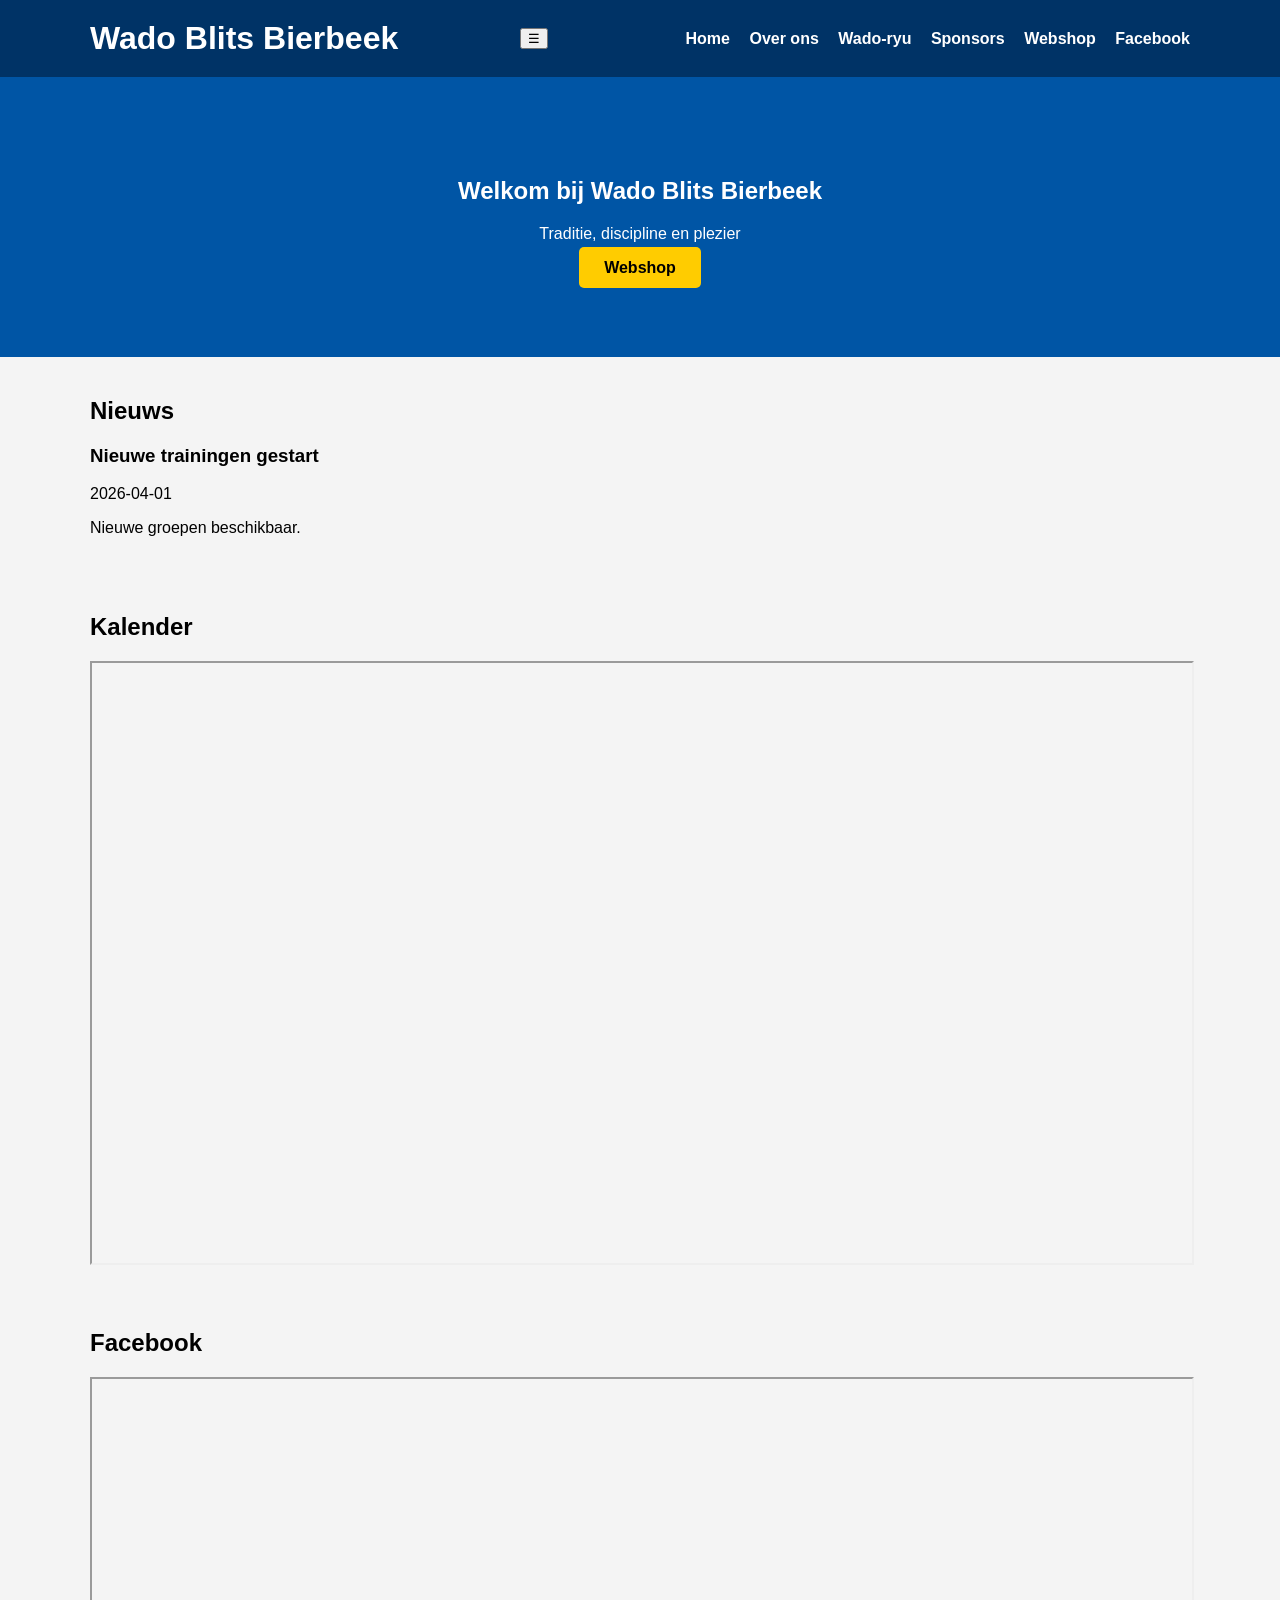
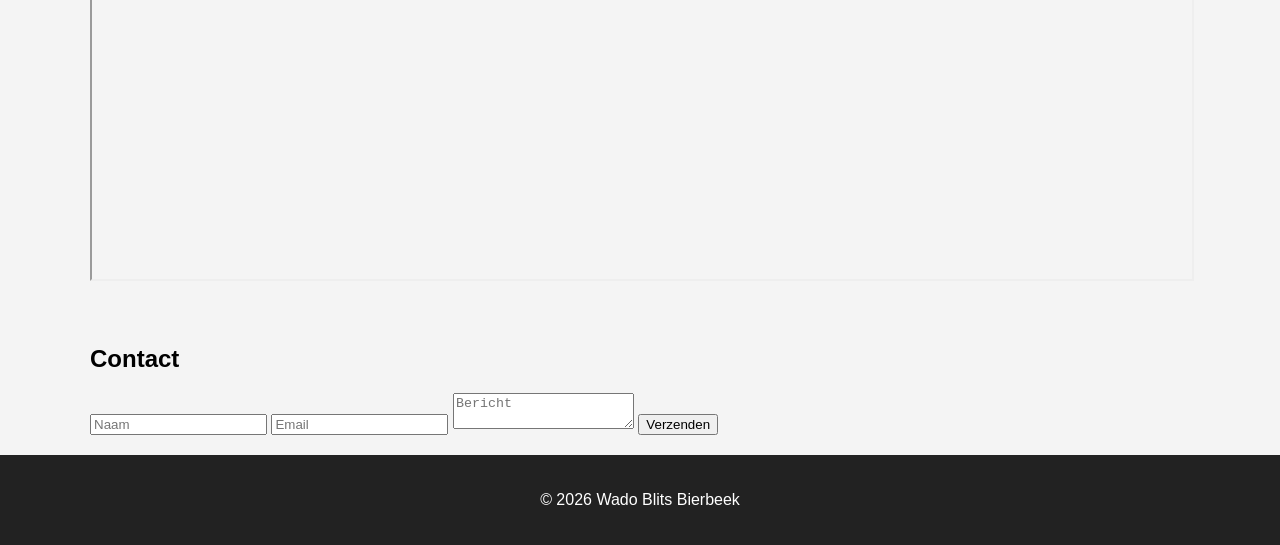
==== index.html @ 09dacc87 "First Upload" ====
<!DOCTYPE html>
<html lang="nl">
<head>
<meta charset="UTF-8">
<meta name="viewport" content="width=device-width, initial-scale=1.0">
<title>Home - Wado Blits Bierbeek</title>
<link rel="stylesheet" href="css/styles.css">
</head>
<body>

<header>
  <div class="container nav">
    <h1 class="logo">Wado Blits Bierbeek</h1>
    <button id="menu-toggle">☰</button>
    <nav id="menu">
      <a href="index.html">Home</a>
      <a href="about.html">Over ons</a>
      <a href="wado-ryu.html">Wado-ryu</a>
      <a href="sponsors.html">Sponsors</a>
      <a href="https://www.cybertex.store/wadoblits/" target="_blank">Webshop</a>
      <a href="https://www.facebook.com/wadoblitsbierbeek" target="_blank">Facebook</a>
    </nav>
  </div>
</header>


<section class="hero">
<h2>Welkom bij Wado Blits Bierbeek</h2>
<p>Traditie, discipline en plezier</p>
<a href="https://www.cybertex.store/wadoblits/" target="_blank" class="btn">Webshop</a>
</section>

<section class="container">
<h2>Nieuws</h2>
<div id="news-container"></div>
</section>

<section class="container">
<h2>Kalender</h2>
<iframe src="https://outlook.office.com/calendar/embed" width="100%" height="600"></iframe>
</section>

<section class="container">
<h2>Facebook</h2>
<iframe src="https://www.facebook.com/plugins/page.php?href=https://www.facebook.com/wadoblitsbierbeek" width="100%" height="500"></iframe>
</section>

<section class="container">
<h2>Contact</h2>
<form action="https://formspree.io/f/xqapwqzg" method="POST">
<input type="text" name="name" placeholder="Naam" required>
<input type="email" name="email" placeholder="Email" required>
<textarea name="message" placeholder="Bericht"></textarea>
<button type="submit">Verzenden</button>
</form>
</section>


<footer>
  <p>&copy; 2026 Wado Blits Bierbeek</p>
</footer>
<script src="js/script.js"></script>

</body>
</html>
---- css/styles.css ----
body{margin:0;font-family:Arial;background:#f4f4f4}
.container{padding:20px;max-width:1100px;margin:auto}
header{background:#003366;color:white}
.logo{margin:0}
.nav{display:flex;justify-content:space-between;align-items:center}
nav a{color:white;margin-left:15px;text-decoration:none;font-weight:bold}
.hero{background:#0055a5;color:white;text-align:center;padding:80px 20px}
.btn{background:#ffcc00;color:black;padding:12px 25px;text-decoration:none;border-radius:5px;font-weight:bold}
.sponsor-grid{display:grid;grid-template-columns:repeat(auto-fit,minmax(120px,1fr));gap:20px}
footer{background:#222;color:white;text-align:center;padding:20px}
@media(max-width:768px){nav{display:none;flex-direction:column}nav.active{display:flex}#menu-toggle{display:block}}
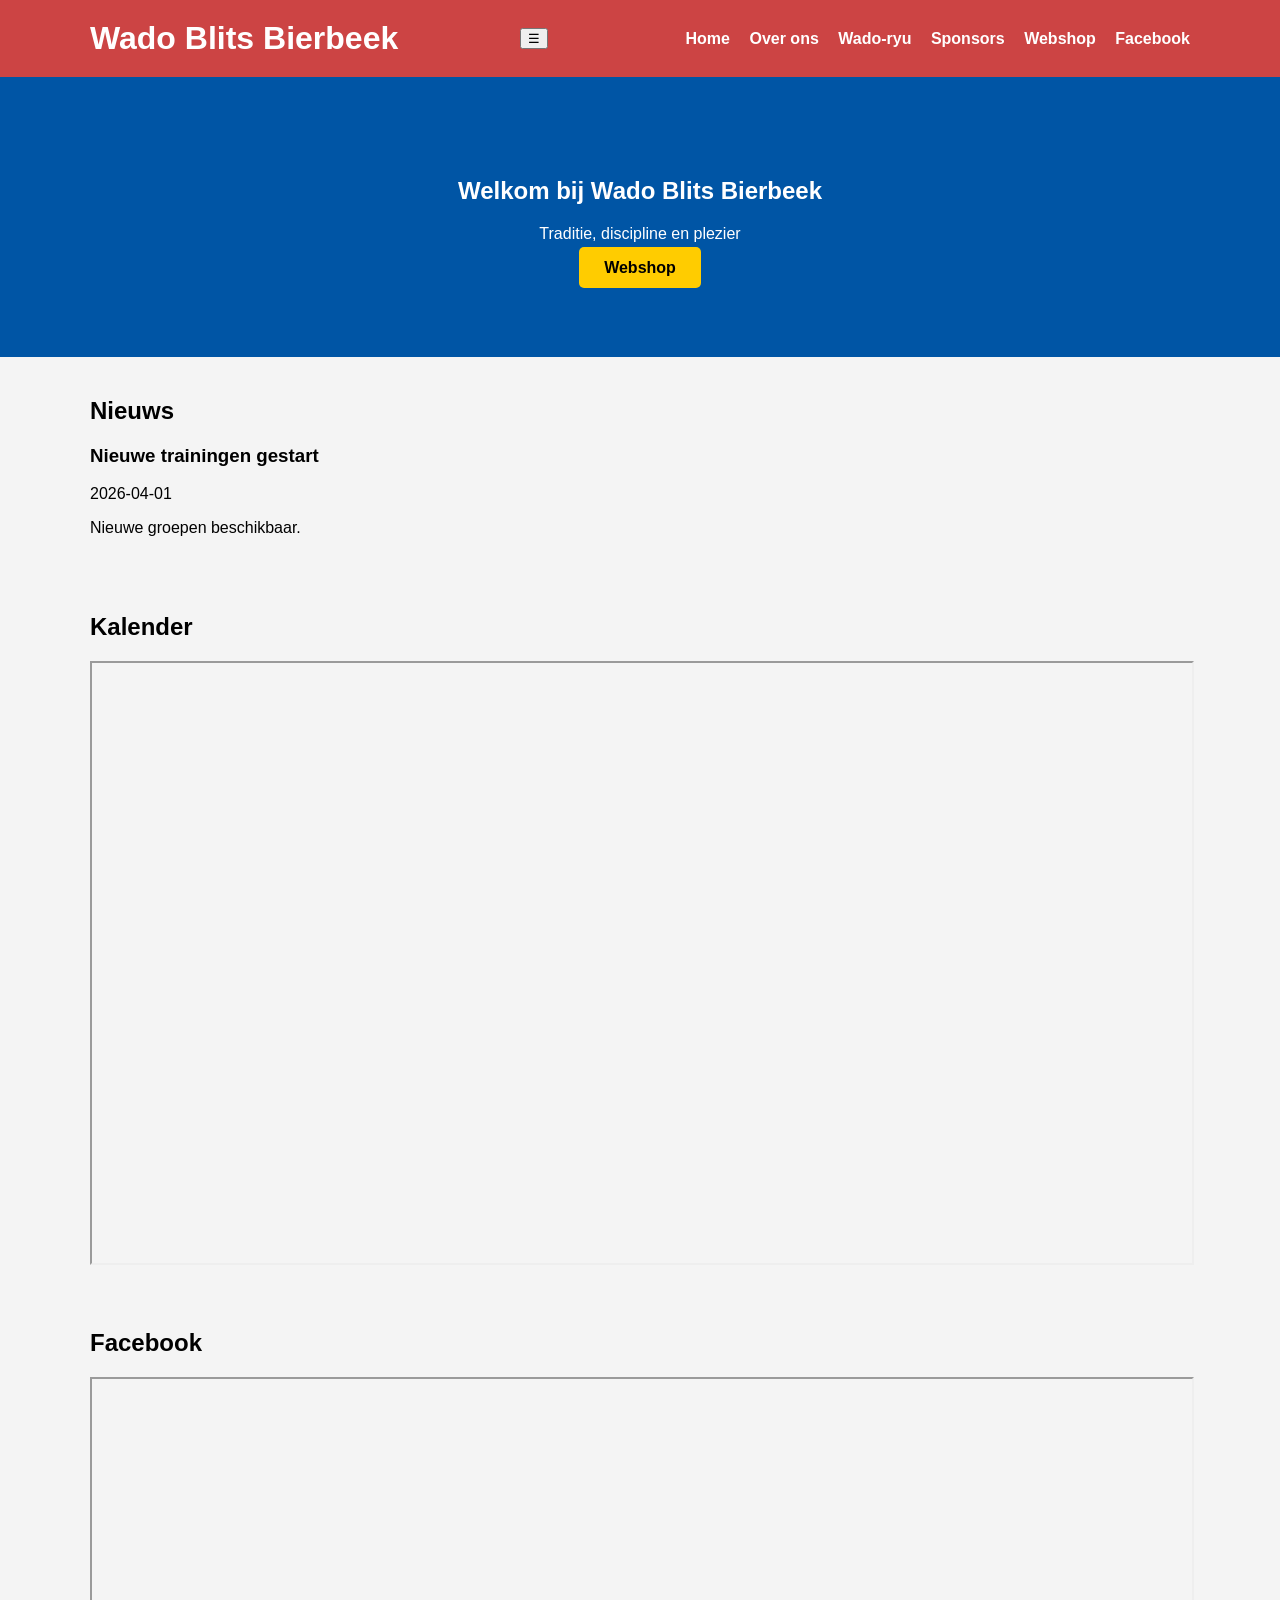
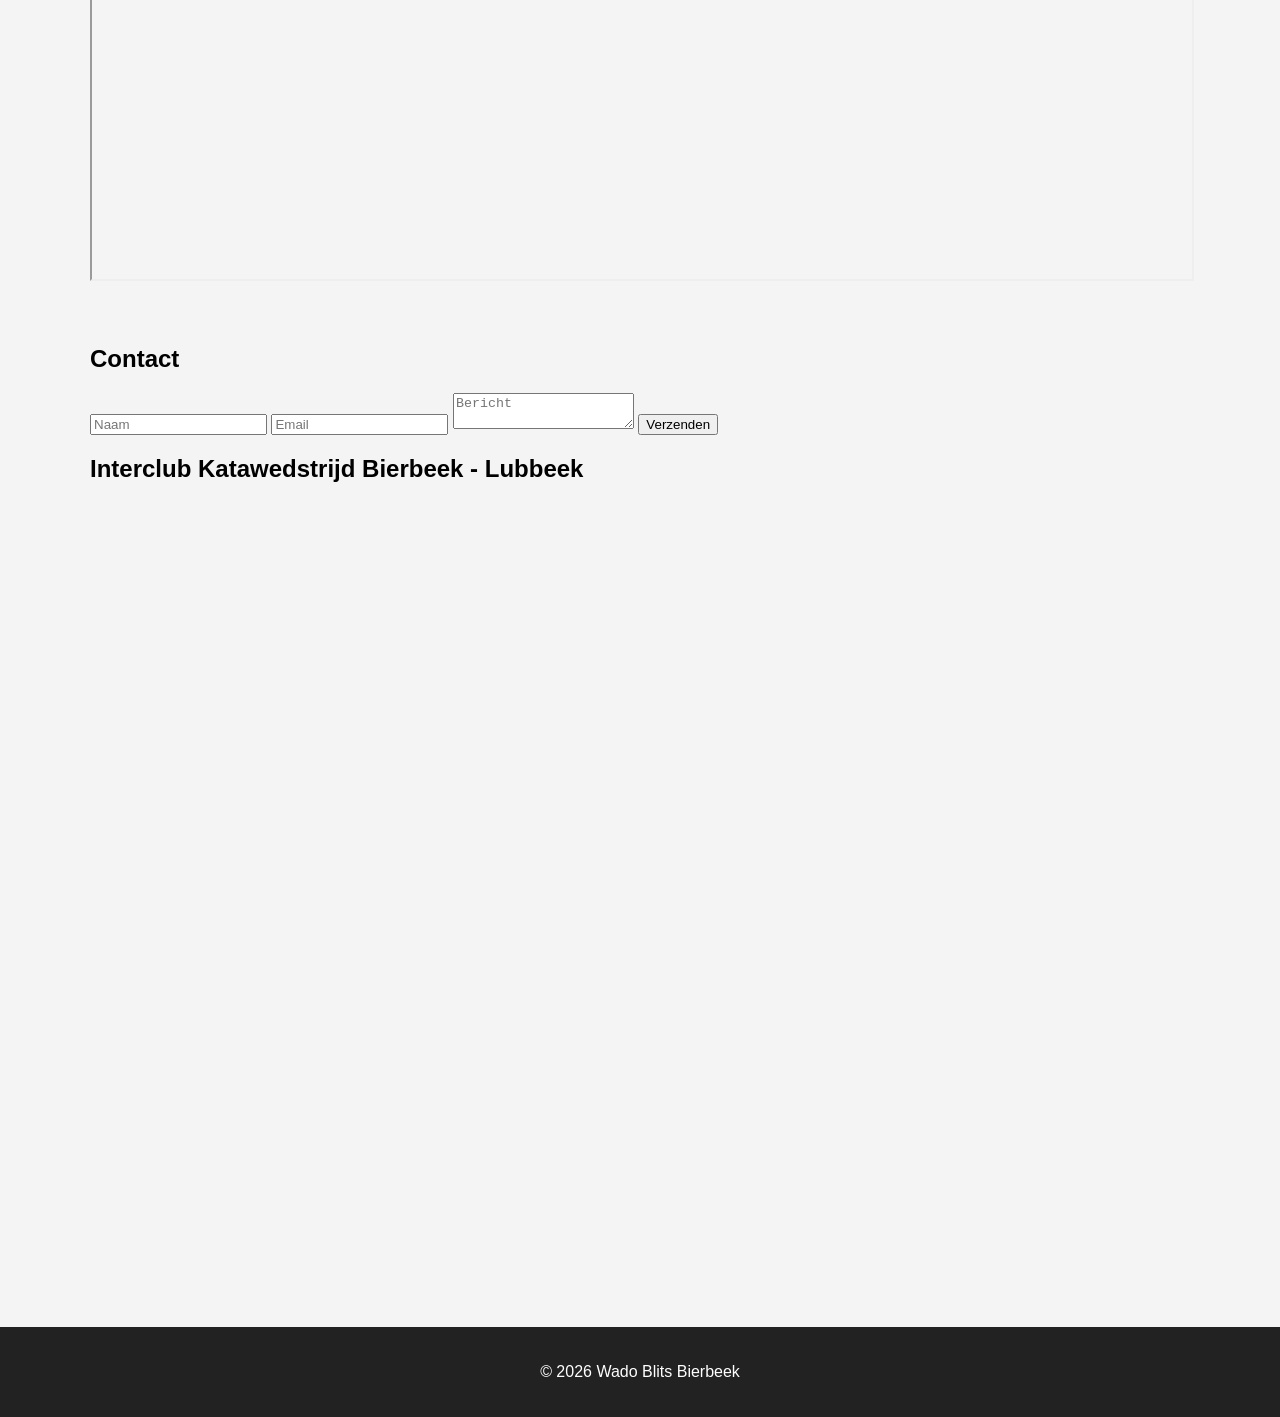
==== commit 2aff3a45: "Update index.html with Interclub katawedstrijd Forms" ====
--- a/index.html
+++ b/index.html
@@ -52,7 +52,14 @@
 <input type="email" name="email" placeholder="Email" required>
 <textarea name="message" placeholder="Bericht"></textarea>
 <button type="submit">Verzenden</button>
+<h2>Interclub Katawedstrijd Bierbeek - Lubbeek</h2>
 </form>
+    <iframe 
+    src="https://forms.office.com/Pages/ResponsePage.aspx?id=DQSIkWdsW0yxEjajBLZtrQAAAAAAAAAAAAMAADu1mYtUQUc1UDFEVThWSkVUVklUS01MRzJYVkU1SC4u"
+    width="100%" 
+    height="800" 
+    frameborder="0">
+  </iframe>
 </section>
 
 
--- a/css/styles.css
+++ b/css/styles.css
@@ -1,6 +1,6 @@
 body{margin:0;font-family:Arial;background:#f4f4f4}
 .container{padding:20px;max-width:1100px;margin:auto}
-header{background:#003366;color:white}
+header{background:#cc4444;color:white}
 .logo{margin:0}
 .nav{display:flex;justify-content:space-between;align-items:center}
 nav a{color:white;margin-left:15px;text-decoration:none;font-weight:bold}
